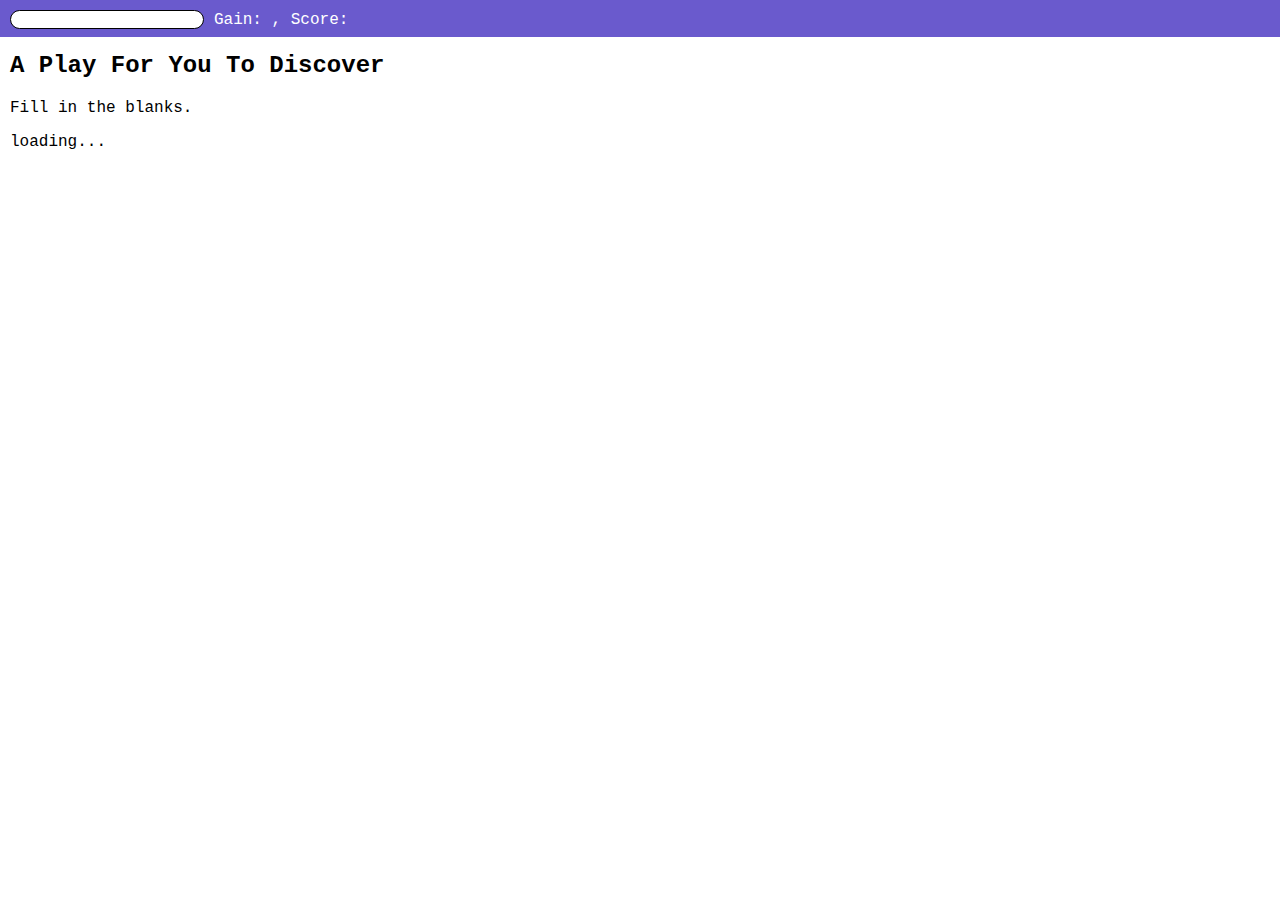
==== index.html @ 09ce3f74 "Index to root" ====
<!DOCTYPE html>
<html>
  <head>
    <link href="resources/public/css/style.css" rel="stylesheet" type="text/css">
  </head>
  <body>
    <div id="main-area">
      <h2>A Play For You To Discover</h2>
      <p>Fill in the blanks.</p>
    </div>
    <div class="guess">
    <input type="text" id="guess-box" autofocus/>
    Gain: <span id="delta"></span>,
    Score: <span id="score"></span>
    </div>
    <div id="root"></div>
    <script src="resources/public/shakespeare_game.min.js" type="text/javascript"></script>
  </body>
</html>
---- resources/public/css/style.css ----
/* some style */
body {
	font-family: courier;
}

.guess {
	z-index: 1;
	padding-top: 10px;
	padding-left: 10px;
	position: fixed;
	top: 0px;
	width: 100%;
	background: slateblue;
	padding-bottom: .5em;
	color: white;
}
.guess span {
	font-weight: bold;
}

body {
	margin: 0px;
	padding: 0px;
	padding-top: 2em;
}

body div {
	padding-left: 10px;
}

#guess-box {
	border-radius: 25px;
	border: 1px solid black;
	padding-left: 1em;
}

#guess-box:focus {
	outline: none;
}

.to-guess, .last-guessed {
	background: #DCE2F0;
	border-radius: 5px;
	display: inline-block;
	padding-left: 4px;
	padding-right: 4px;
	margin-bottom: 3px;
	text-align: center;
        transition: background 0.1s, width 0.1s;
}

.last-guessed {
	background: rgb(154, 168, 255) !important;  
}

.guessed {
	background: white;
        border: 0px;
	border-radius: 5px;
	display: inline-block;
	margin-bottom: 3px;
	text-align: center;
}

.hint {
	position: absolute;
	top: 0px
	right: 0px;
	font-size: 50%;
}
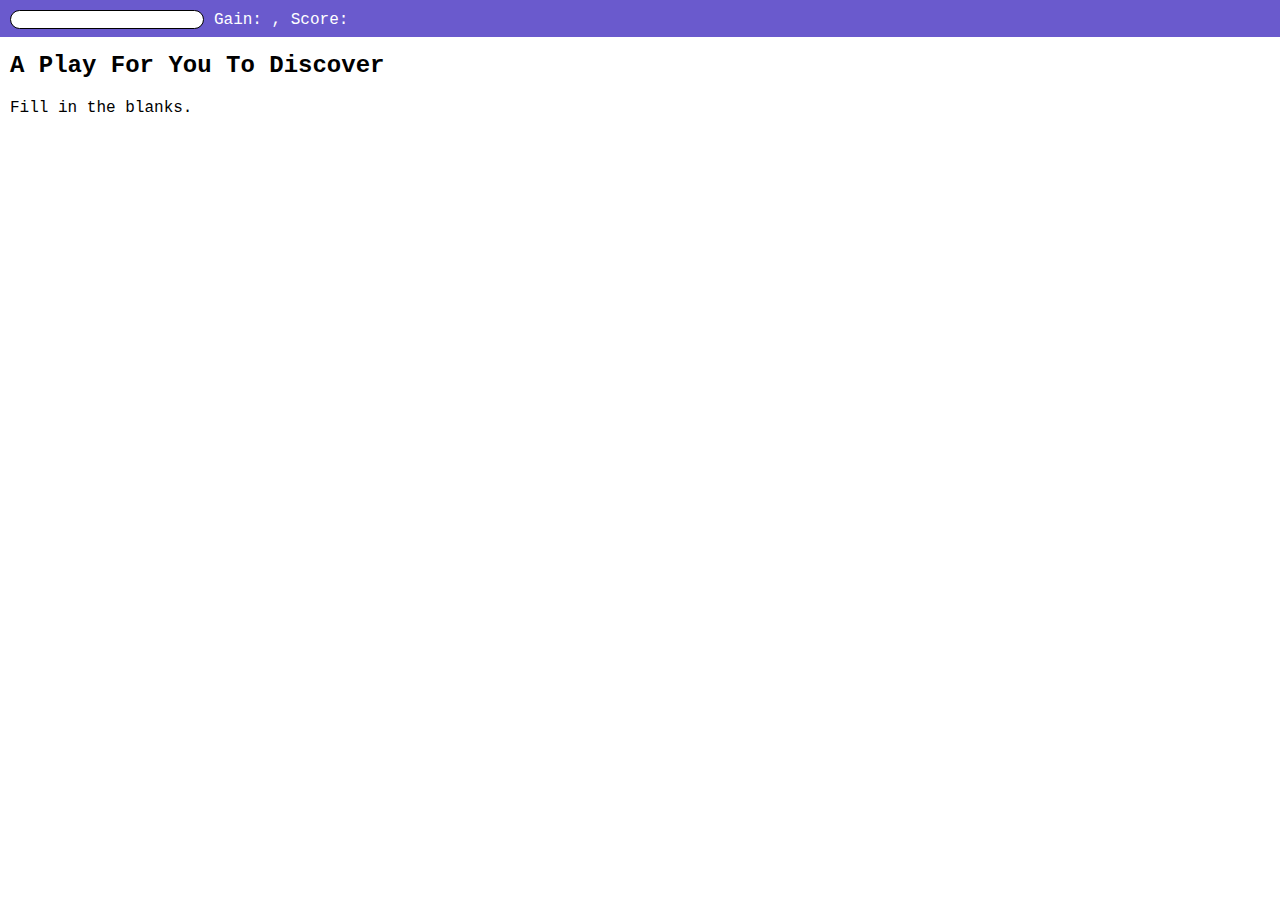
==== commit 2e13efb6: "use local shakespeare" ====
--- a/index.html
+++ b/index.html
@@ -1,7 +1,11 @@
 <!DOCTYPE html>
 <html>
   <head>
+    <meta name="viewport" content="width=device-width,
+                                   initial-scale=1,
+                                   user-scalable=no">
     <link href="resources/public/css/style.css" rel="stylesheet" type="text/css">
+    <base href="http://joshuamandel.com/shakespeare-game/resources/public/">
   </head>
   <body>
     <div id="main-area">
--- a/resources/public/css/style.css
+++ b/resources/public/css/style.css
@@ -38,6 +38,13 @@
 	outline: none;
 }
 
+@media only screen
+and (min-device-width : 320px)
+and (max-device-width : 480px) {
+    #guess-box {width: 8em;}
+    
+    }
+
 .to-guess, .last-guessed {
 	background: #DCE2F0;
 	border-radius: 5px;
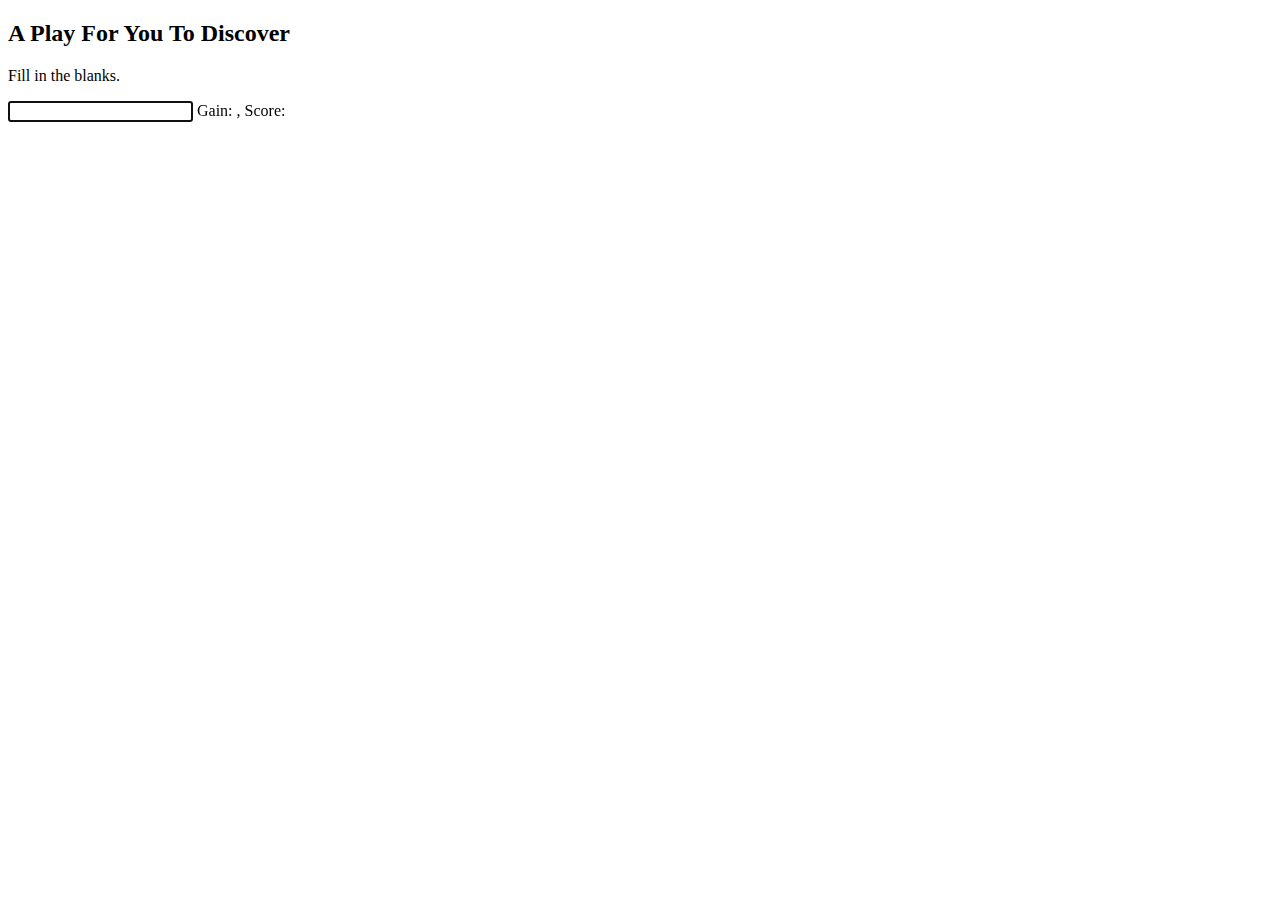
==== commit 3ce392a6: "Update base urls for hosted copy" ====
--- a/index.html
+++ b/index.html
@@ -1,11 +1,11 @@
 <!DOCTYPE html>
 <html>
   <head>
+    <base href="http://joshuamandel.com/shakespeare-game/resources/public/">
     <meta name="viewport" content="width=device-width,
                                    initial-scale=1,
                                    user-scalable=no">
-    <link href="resources/public/css/style.css" rel="stylesheet" type="text/css">
-    <base href="http://joshuamandel.com/shakespeare-game/resources/public/">
+    <link href="css/style.css" rel="stylesheet" type="text/css">
   </head>
   <body>
     <div id="main-area">
@@ -18,6 +18,6 @@
     Score: <span id="score"></span>
     </div>
     <div id="root"></div>
-    <script src="resources/public/shakespeare_game.min.js" type="text/javascript"></script>
+    <script src="shakespeare_game.min.js" type="text/javascript"></script>
   </body>
 </html>
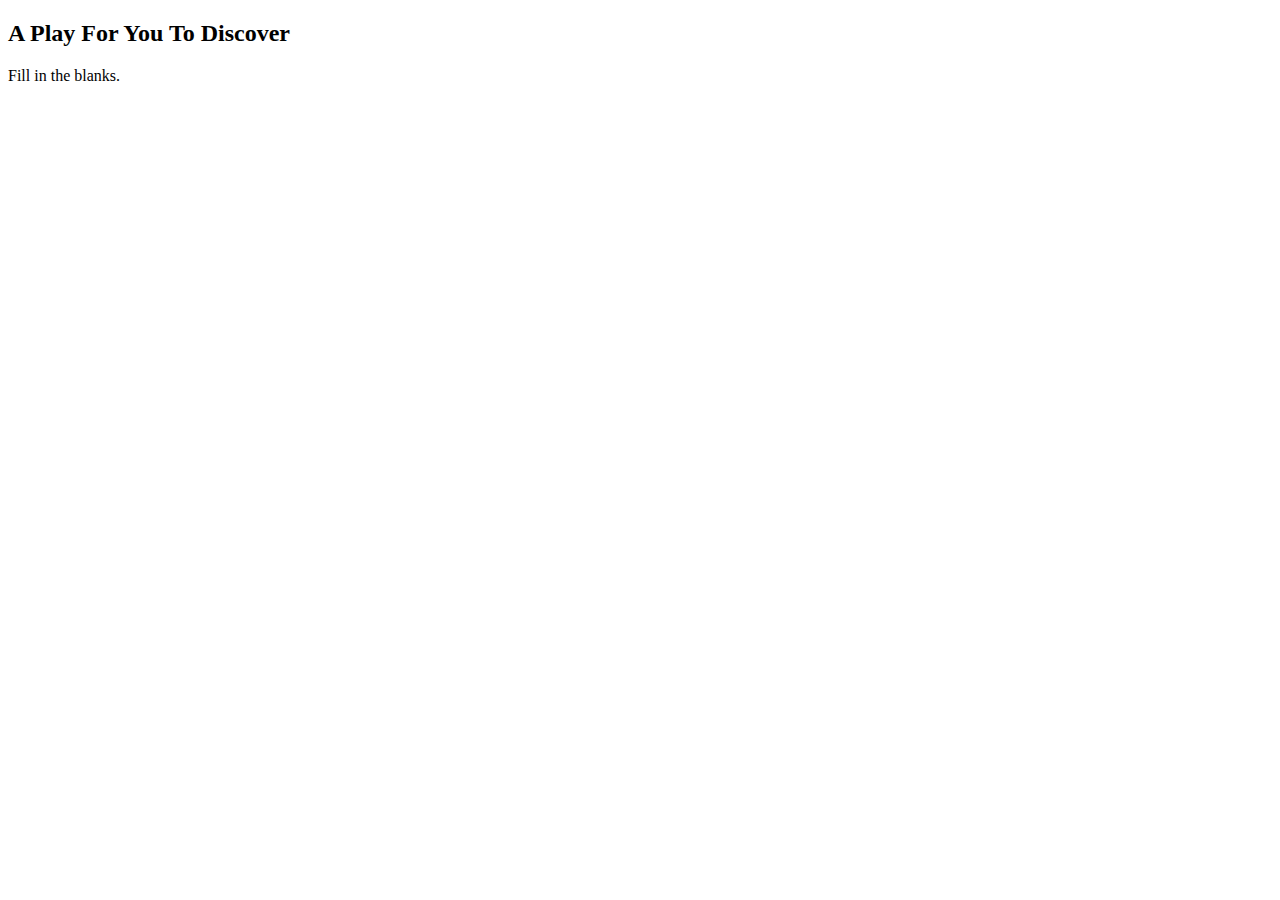
==== commit 4c6b8b56: "Added back react" ====
--- a/index.html
+++ b/index.html
@@ -12,12 +12,8 @@
       <h2>A Play For You To Discover</h2>
       <p>Fill in the blanks.</p>
     </div>
-    <div class="guess">
-    <input type="text" id="guess-box" autofocus/>
-    Gain: <span id="delta"></span>,
-    Score: <span id="score"></span>
-    </div>
     <div id="root"></div>
+    <script src="js/react.js" type="text/javascript"></script>
     <script src="shakespeare_game.min.js" type="text/javascript"></script>
   </body>
 </html>
